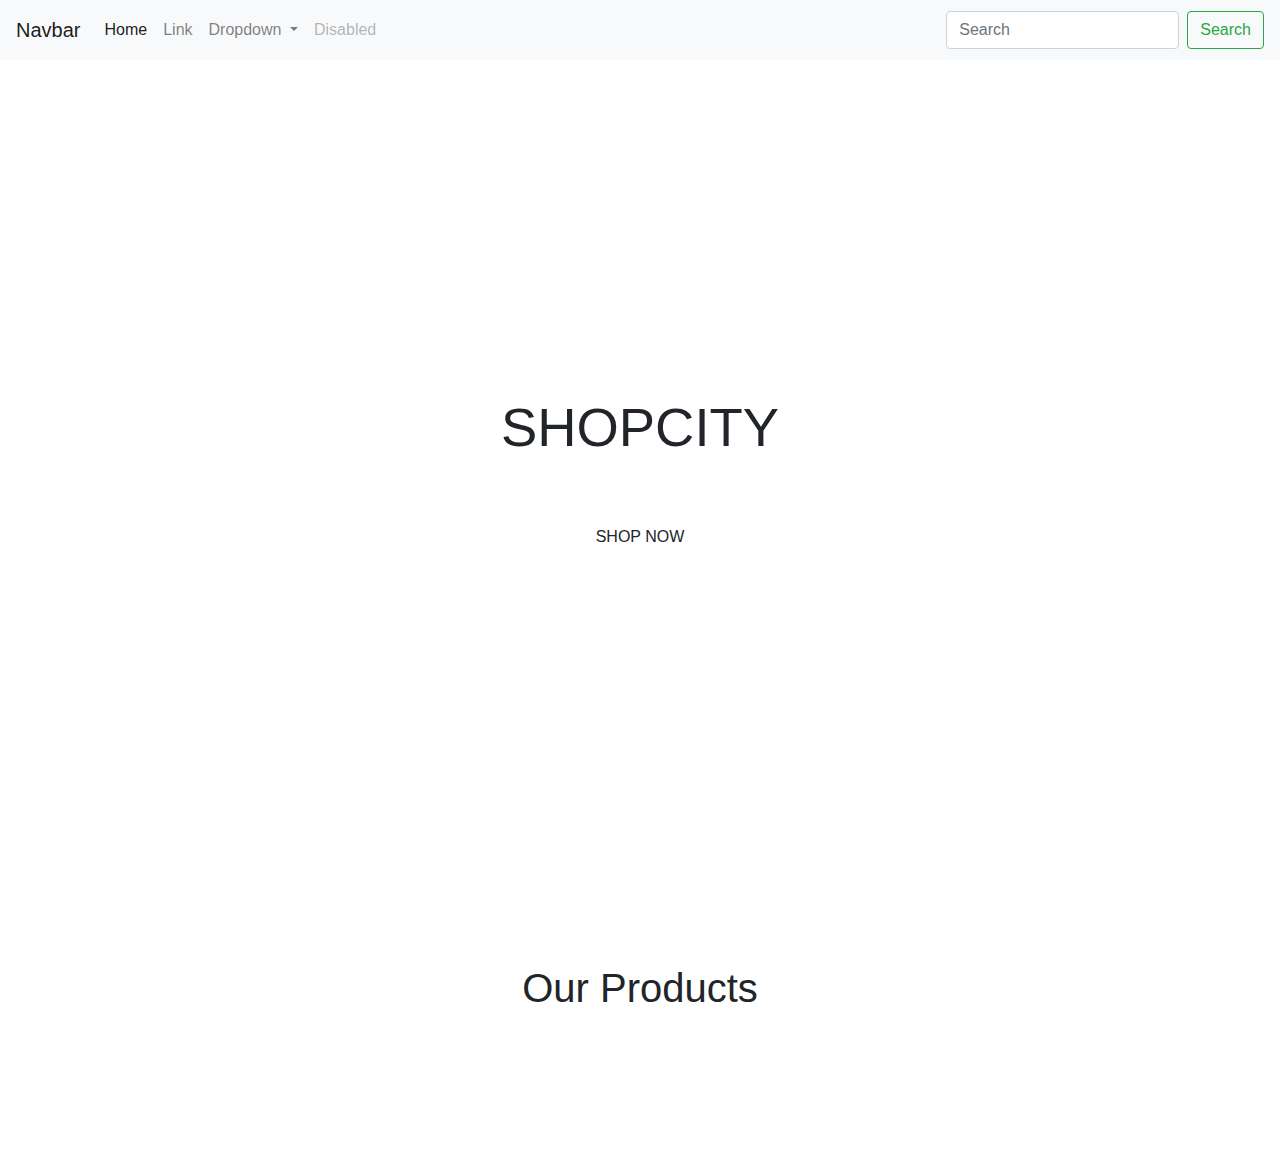
==== index.html @ 830729aa ""adding bootstrap navbar"" ====
<!DOCTYPE html>
<html lang="en">
  <head>
    <meta charset="UTF-8" />
    <meta name="viewport" content="width=device-width, initial-scale=1.0" />
    <!-- Custom CSS -->
    <link rel="stylesheet" href="style.css" />
    <link
      rel="stylesheet"
      href="https://cdn.jsdelivr.net/npm/bootstrap@4.0.0/dist/css/bootstrap.min.css"
      integrity="sha384-Gn5384xqQ1aoWXA+058RXPxPg6fy4IWvTNh0E263XmFcJlSAwiGgFAW/dAiS6JXm"
      crossorigin="anonymous"
    />
    <title>ShopCity</title>
  </head>

  <body>
    <!-- navbar -->

    <nav class="navbar navbar-expand-lg navbar-light bg-light">
      <a class="navbar-brand" href="#">Navbar</a>
      <button
        class="navbar-toggler"
        type="button"
        data-toggle="collapse"
        data-target="#navbarSupportedContent"
        aria-controls="navbarSupportedContent"
        aria-expanded="false"
        aria-label="Toggle navigation"
      >
        <span class="navbar-toggler-icon"></span>
      </button>

      <div class="collapse navbar-collapse" id="navbarSupportedContent">
        <ul class="navbar-nav mr-auto">
          <li class="nav-item active">
            <a class="nav-link" href="#"
              >Home <span class="sr-only">(current)</span></a
            >
          </li>
          <li class="nav-item">
            <a class="nav-link" href="#">Link</a>
          </li>
          <li class="nav-item dropdown">
            <a
              class="nav-link dropdown-toggle"
              href="#"
              id="navbarDropdown"
              role="button"
              data-toggle="dropdown"
              aria-haspopup="true"
              aria-expanded="false"
            >
              Dropdown
            </a>
            <div class="dropdown-menu" aria-labelledby="navbarDropdown">
              <a class="dropdown-item" href="#">Action</a>
              <a class="dropdown-item" href="#">Another action</a>
              <div class="dropdown-divider"></div>
              <a class="dropdown-item" href="#">Something else here</a>
            </div>
          </li>
          <li class="nav-item">
            <a class="nav-link disabled" href="#">Disabled</a>
          </li>
        </ul>
        <form class="form-inline my-2 my-lg-0">
          <input
            class="form-control mr-sm-2"
            type="search"
            placeholder="Search"
            aria-label="Search"
          />
          <button class="btn btn-outline-success my-2 my-sm-0" type="submit">
            Search
          </button>
        </form>
      </div>
      <!-- <div class="navbar-center">
        <span class="nav-icon">
          <i class="fas fa-bars"></i>
        </span>
        <img src="images/logo.svg" alt="Logo" />
        <div class="cart-btn">
          <span class="nav-icon">
            <i class="fas fa-cart-plus"></i>
          </span>
          <div class="cart-items">0</div>
        </div>
      </div> -->
    </nav>

    <!-- end of navbar -->

    <!-- feature section -->
    <header class="hero">
      <div class="banner">
        <h1 class="banner-title">ShopCity</h1>
        <button class="banner-btn">shop now</button>
      </div>
    </header>
    <!-- end of feature section -->

    <!-- products section -->
    <section class="products">
      <div class="section-title">
        <h2>Our Products</h2>
      </div>

      <div class="products-center">
        <!-- single product - This is where the products are placed on the page-->
        <!-- <article class="product">
				<div class="img-container">
					<img src="images/product-1.jpeg" alt="Product image" class="product-img">
					<button class="bag-btn" data-id="1"><i class="fas fa-shopping-cart"></i> add to bag</button>
				</div>
				<h3>queen bed</h3>
				<h4>$16</h4>
			</article> -->
        <!-- end of single product -->
      </div>
    </section>
    <!-- end of products section -->

    <!-- cart -->
    <div class="cart-overlay">
      <div class="cart">
        <span class="close-cart">
          <i class="fas fa-window-close"></i>
        </span>
        <h2>your cart</h2>
        <div class="cart-content">
          <!-- cart item -->
          <!-- <div class="cart-item">
					
				</div> -->
          <!-- end of cart item -->
        </div>
        <div class="cart-footer">
          <h3>your total: $<span class="cart-total">0</span></h3>
          <button class="clear-cart banner-btn">clear cart</button>
        </div>
      </div>
    </div>
    <!-- end of cart -->

    <script src="js/app.js"></script>
    <script
      src="https://code.jquery.com/jquery-3.2.1.slim.min.js"
      integrity="sha384-KJ3o2DKtIkvYIK3UENzmM7KCkRr/rE9/Qpg6aAZGJwFDMVNA/GpGFF93hXpG5KkN"
      crossorigin="anonymous"
    ></script>
    <script
      src="https://cdn.jsdelivr.net/npm/popper.js@1.12.9/dist/umd/popper.min.js"
      integrity="sha384-ApNbgh9B+Y1QKtv3Rn7W3mgPxhU9K/ScQsAP7hUibX39j7fakFPskvXusvfa0b4Q"
      crossorigin="anonymous"
    ></script>
    <script
      src="https://cdn.jsdelivr.net/npm/bootstrap@4.0.0/dist/js/bootstrap.min.js"
      integrity="sha384-JZR6Spejh4U02d8jOt6vLEHfe/JQGiRRSQQxSfFWpi1MquVdAyjUar5+76PVCmYl"
      crossorigin="anonymous"
    ></script>
  </body>
</html>
---- style.css ----
<<<<<<< HEAD
@import url("https://fonts.googleapis.com/css?family=Lato:400,700");

:root {
  --primaryColor: #f09d51;
  --mainWhite: #fff;
  --mainBlack: #222;
  --mainGrey: #ececec;
  --mainSpacing: 0.1rem;
  --mainTransition: all 0.3s linear;
}

* {
  margin: 0;
  padding: 0;
  box-sizing: border-box;
}
body {
  color: var(--mainBlack);
  background: var(--mainWhite);
  font-family: "Lato", sans-serif;
}
/* --------------- Navbar ---------------- */
.navbar {
  position: sticky;
  top: 0;
  height: 60px;
  width: 100%;
  display: flex;
  align-items: center;
  background: rgb(231, 226, 221);
  z-index: 1;
}
.navbar-center {
  width: 100%;
  max-width: 1170px;
  margin: 0 auto;
  display: flex;
  align-items: center;
  justify-content: space-between;
  padding: 0 1.5rem;
}
.nav-icon {
  font-size: 1.5rem;
}
.cart-btn {
  position: relative;
  cursor: pointer;
}
.cart-items {
  position: absolute;
  top: -8px;
  right: -8px;
  background: var(--primaryColor);
  padding: 0 5px;
  border-radius: 30%;
  color: var(--mainWhite);
}
/* --------------- End of Navbar ---------------- */
/* --------------- Hero ---------------- */
.hero {
  min-height: calc(100vh - 60px);
  background: url("../images/hero-bcg.jpeg") center/cover no-repeat;
  display: flex;
  align-items: center;
  justify-content: center;
}
.banner {
  text-align: center;
  background: rgba(255, 255, 255, 0.8);
  display: inline-block;
  padding: 2rem;
}
.banner-title {
  font-size: 3.4rem;
  text-transform: uppercase;
  letter-spacing: var(--mainSpacing);
  margin-bottom: 3rem;
}
.banner-btn {
  padding: 1rem 3rem;
  text-transform: uppercase;
  letter-spacing: var(--mainSpacing);
  font-size: 1rem;
  background: var(--primaryColor);
  color: var(--mainBlack);
  border: 1px solid var(--primaryColor);
  transition: var(--mainTransition);
  cursor: pointer;
}
.banner-btn:hover {
  background: transparent;
  color: var(--primaryColor);
}
/* --------------- End of Hero ---------------- */
/* --------------- Products ---------------- */

.products {
  padding: 4rem 0;
}
.section-title h2 {
  text-align: center;
  font-size: 2.5rem;
  margin-bottom: 5rem;
  text-transform: capitalize;
  letter-spacing: var(--mainSpacing);
}
.products-center {
  width: 90vw;
  margin: 0 auto;
  max-width: 1170px;
  display: grid;
  grid-template-columns: repeat(auto-fit, minmax(260px, 1fr));
  grid-column-gap: 1.5rem;
  grid-row-gap: 2rem;
}
.img-container {
  position: relative;
  overflow: hidden;
}
.bag-btn {
  position: absolute;
  top: 70%;
  right: 0;
  background: var(--primaryColor);
  border: none;
  text-transform: uppercase;
  padding: 0.5rem 0.75rem;
  letter-spacing: var(--mainSpacing);
  font-weight: bold;
  transition: var(--mainTransition);
  transform: translateX(101%);
  cursor: pointer;
}
.bag-btn:hover {
  color: var(--mainWhite);
}
.fa-shopping-cart {
  margin-right: 0.5rem;
}
.img-container:hover .bag-btn {
  transform: translateX(0);
}
.product-img {
  display: block;
  width: 100%;
  min-height: 12rem;
  transition: var(--mainTransition);
}
.img-container:hover .product-img {
  opacity: 0.5;
}

.product h3 {
  text-transform: capitalize;
  font-size: 1.1rem;
  margin-top: 1rem;
  letter-spacing: var(--mainSpacing);
  text-align: center;
}

.product h4 {
  margin-top: 0.7rem;
  letter-spacing: var(--mainSpacing);
  color: var(--primaryColor);
  text-align: center;
}

/* ---------------End of Products ---------------- */
/* --------------- Cart ---------------- */
.cart-overlay {
  position: fixed;
  top: 0;
  right: 0;
  width: 100%;
  height: 100%;
  transition: var(--mainTransition);
  background: rgb(240, 157, 81, 0.5);
  z-index: 2;
  visibility: hidden;
}
.cart {
  position: fixed;
  top: 0;
  right: 0;
  width: 100%;
  height: 100%;
  overflow: scroll;
  z-index: 3;
  background: rgb(231, 226, 221);
  padding: 1.5rem;
  transition: var(--mainTransition);
  transform: translateX(100%);
}
.showCart {
  transform: translateX(0);
}
.transparentBcg {
  visibility: visible;
}
@media screen and (min-width: 768px) {
  .cart {
    width: 30vw;
    min-width: 450px;
  }
}

.close-cart {
  font-size: 1.7rem;
  cursor: pointer;
}
.cart h2 {
  text-transform: capitalize;
  text-align: center;
  letter-spacing: var(--mainSpacing);
  margin-bottom: 2rem;
}
/*---------- Cart Item -------------------- */
.cart-item {
  display: grid;
  align-items: center;
  grid-template-columns: auto 1fr auto;
  grid-column-gap: 1.5rem;
  margin: 1.5rem 0;
}
.cart-item img {
  width: 75px;
  height: 75px;
}
.cart-item h4 {
  font-size: 0.85rem;
  text-transform: capitalize;
  letter-spacing: var(--mainSpacing);
}
.cart-item h5 {
  margin: 0.5rem 0;
  letter-spacing: var(--mainSpacing);
}
.item-amount {
  text-align: center;
}
.remove-item {
  color: grey;
  cursor: pointer;
}
.fa-chevron-up,
.fa-chevron-down {
  color: var(--primaryColor);
  cursor: pointer;
}
/*---------- End of Cart Item -------------------- */

.cart-footer {
  margin-top: 2rem;
  letter-spacing: var(--mainSpacing);
  text-align: center;
}
.cart-footer h3 {
  text-transform: capitalize;
  margin-bottom: 1rem;
}

/* --------------- End of Cart ---------------- */
=======
>>>>>>> bd2560fb3ee71fd9862f5392a250b5089b1bf0e1
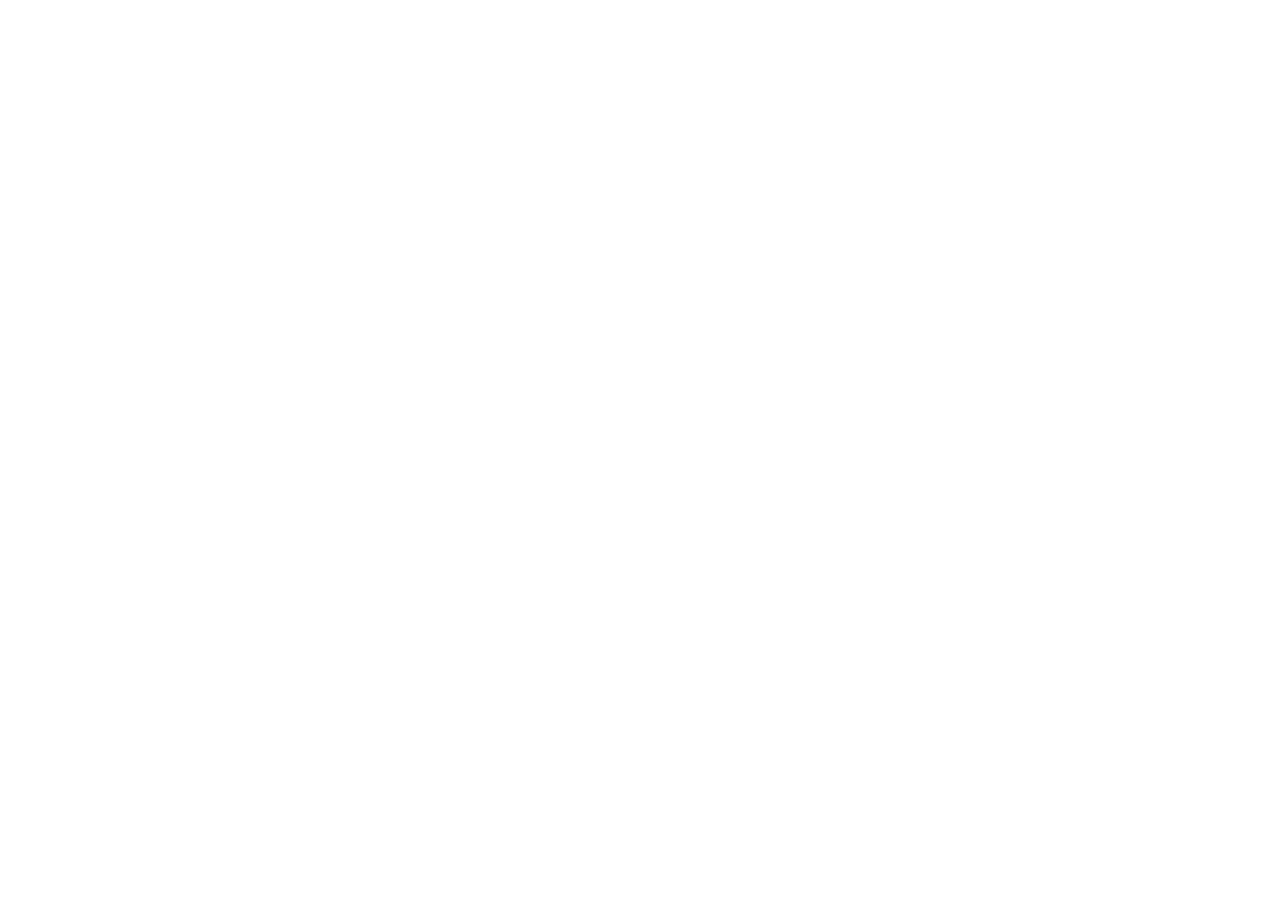
==== commit cdcf884f: "update stylesheet" ====
--- a/index.html
+++ b/index.html
@@ -1,164 +1,11 @@
 <!DOCTYPE html>
 <html lang="en">
-  <head>
-    <meta charset="UTF-8" />
-    <meta name="viewport" content="width=device-width, initial-scale=1.0" />
-    <!-- Custom CSS -->
-    <link rel="stylesheet" href="style.css" />
-    <link
-      rel="stylesheet"
-      href="https://cdn.jsdelivr.net/npm/bootstrap@4.0.0/dist/css/bootstrap.min.css"
-      integrity="sha384-Gn5384xqQ1aoWXA+058RXPxPg6fy4IWvTNh0E263XmFcJlSAwiGgFAW/dAiS6JXm"
-      crossorigin="anonymous"
-    />
+<head>
+    <meta charset="UTF-8">
+    <meta name="viewport" content="width=device-width, initial-scale=1.0">
     <title>ShopCity</title>
-  </head>
-
-  <body>
-    <!-- navbar -->
-
-    <nav class="navbar navbar-expand-lg navbar-light bg-light">
-      <a class="navbar-brand" href="#">Navbar</a>
-      <button
-        class="navbar-toggler"
-        type="button"
-        data-toggle="collapse"
-        data-target="#navbarSupportedContent"
-        aria-controls="navbarSupportedContent"
-        aria-expanded="false"
-        aria-label="Toggle navigation"
-      >
-        <span class="navbar-toggler-icon"></span>
-      </button>
-
-      <div class="collapse navbar-collapse" id="navbarSupportedContent">
-        <ul class="navbar-nav mr-auto">
-          <li class="nav-item active">
-            <a class="nav-link" href="#"
-              >Home <span class="sr-only">(current)</span></a
-            >
-          </li>
-          <li class="nav-item">
-            <a class="nav-link" href="#">Link</a>
-          </li>
-          <li class="nav-item dropdown">
-            <a
-              class="nav-link dropdown-toggle"
-              href="#"
-              id="navbarDropdown"
-              role="button"
-              data-toggle="dropdown"
-              aria-haspopup="true"
-              aria-expanded="false"
-            >
-              Dropdown
-            </a>
-            <div class="dropdown-menu" aria-labelledby="navbarDropdown">
-              <a class="dropdown-item" href="#">Action</a>
-              <a class="dropdown-item" href="#">Another action</a>
-              <div class="dropdown-divider"></div>
-              <a class="dropdown-item" href="#">Something else here</a>
-            </div>
-          </li>
-          <li class="nav-item">
-            <a class="nav-link disabled" href="#">Disabled</a>
-          </li>
-        </ul>
-        <form class="form-inline my-2 my-lg-0">
-          <input
-            class="form-control mr-sm-2"
-            type="search"
-            placeholder="Search"
-            aria-label="Search"
-          />
-          <button class="btn btn-outline-success my-2 my-sm-0" type="submit">
-            Search
-          </button>
-        </form>
-      </div>
-      <!-- <div class="navbar-center">
-        <span class="nav-icon">
-          <i class="fas fa-bars"></i>
-        </span>
-        <img src="images/logo.svg" alt="Logo" />
-        <div class="cart-btn">
-          <span class="nav-icon">
-            <i class="fas fa-cart-plus"></i>
-          </span>
-          <div class="cart-items">0</div>
-        </div>
-      </div> -->
-    </nav>
-
-    <!-- end of navbar -->
-
-    <!-- feature section -->
-    <header class="hero">
-      <div class="banner">
-        <h1 class="banner-title">ShopCity</h1>
-        <button class="banner-btn">shop now</button>
-      </div>
-    </header>
-    <!-- end of feature section -->
-
-    <!-- products section -->
-    <section class="products">
-      <div class="section-title">
-        <h2>Our Products</h2>
-      </div>
-
-      <div class="products-center">
-        <!-- single product - This is where the products are placed on the page-->
-        <!-- <article class="product">
-				<div class="img-container">
-					<img src="images/product-1.jpeg" alt="Product image" class="product-img">
-					<button class="bag-btn" data-id="1"><i class="fas fa-shopping-cart"></i> add to bag</button>
-				</div>
-				<h3>queen bed</h3>
-				<h4>$16</h4>
-			</article> -->
-        <!-- end of single product -->
-      </div>
-    </section>
-    <!-- end of products section -->
-
-    <!-- cart -->
-    <div class="cart-overlay">
-      <div class="cart">
-        <span class="close-cart">
-          <i class="fas fa-window-close"></i>
-        </span>
-        <h2>your cart</h2>
-        <div class="cart-content">
-          <!-- cart item -->
-          <!-- <div class="cart-item">
-					
-				</div> -->
-          <!-- end of cart item -->
-        </div>
-        <div class="cart-footer">
-          <h3>your total: $<span class="cart-total">0</span></h3>
-          <button class="clear-cart banner-btn">clear cart</button>
-        </div>
-      </div>
-    </div>
-    <!-- end of cart -->
-
-    <script src="js/app.js"></script>
-    <script
-      src="https://code.jquery.com/jquery-3.2.1.slim.min.js"
-      integrity="sha384-KJ3o2DKtIkvYIK3UENzmM7KCkRr/rE9/Qpg6aAZGJwFDMVNA/GpGFF93hXpG5KkN"
-      crossorigin="anonymous"
-    ></script>
-    <script
-      src="https://cdn.jsdelivr.net/npm/popper.js@1.12.9/dist/umd/popper.min.js"
-      integrity="sha384-ApNbgh9B+Y1QKtv3Rn7W3mgPxhU9K/ScQsAP7hUibX39j7fakFPskvXusvfa0b4Q"
-      crossorigin="anonymous"
-    ></script>
-    <script
-      src="https://cdn.jsdelivr.net/npm/bootstrap@4.0.0/dist/js/bootstrap.min.js"
-      integrity="sha384-JZR6Spejh4U02d8jOt6vLEHfe/JQGiRRSQQxSfFWpi1MquVdAyjUar5+76PVCmYl"
-      crossorigin="anonymous"
-    ></script>
-  </body>
-</html>
+</head>
+<body>
+    
+</body>
+</html>